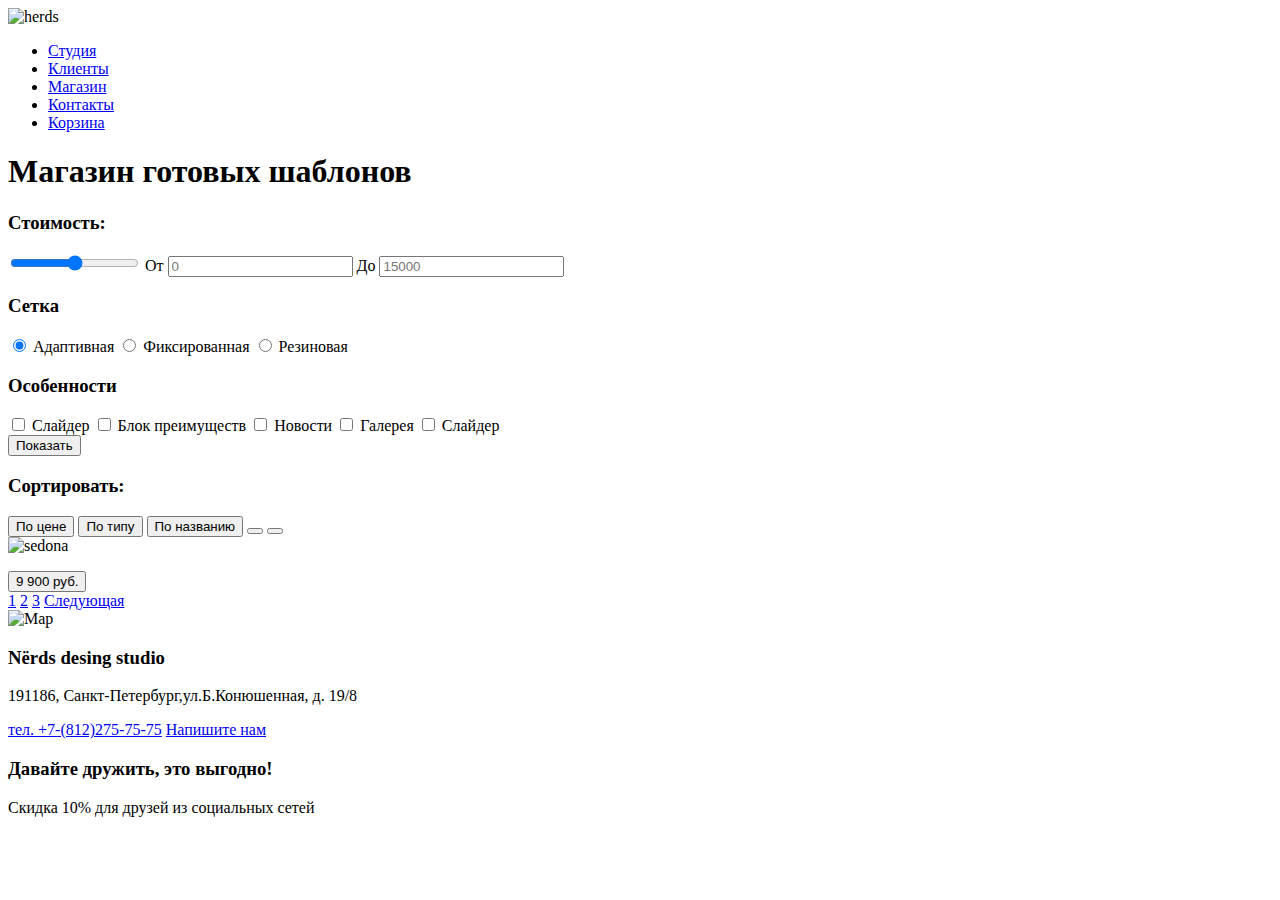
==== catalog.html @ 46eab912 "first_commit" ====
<!DOCTYPE html>
<html lang="ru">
<head>
    <meta charset="UTF-8">
    <meta name="viewport" content="width=device-width, initial-scale=1.0">
    <meta http-equiv="X-UA-Compatible" content="ie=edge">
    <title>Catalog</title>
</head>
<body>
    <header class="main-header">
        <div class="logo">
  	        <a><img src="#" alt="herds"></a>
  	    </div>
  	    <nav calss="navigation">
  		    <ul>
  			    <li><a href="index.html">Студия</a></li>
  			    <li><a href="#">Клиенты</a></li>
  			    <li><a class="active" href="#">Магазин</a></li>
  			    <li><a href="#">Контакты</a></li>
  			    <li><a href="#">Корзина</a></li>
  		    </ul>
        </nav>
        <div class="header-title">
            <h1>Магазин готовых шаблонов</h1>
        </div>    
    <header>
    <main class="content">
        <div class="container">
            <div class="filter">
                <form action="">
                    <div class="form-group">
                        <h3>Стоимость:</h3>
                        <input type="range" name="Стоимость" min="1" max="15000" step="1">
                        <label for="От">От</label>
                        <input type="text" id="От" placeholder="0">
                        <label for="До">До</label>
                        <input type="text" id="До" placeholder="15000">
                    </div>
                    <div class="form-group">
                        <h3>Сетка</h3>
                        <input type="radio" name="grid" id="type-adaptive" value="Адаптивная" checked>
                        <label for="type-adaptive">Адаптивная</label>
                        <input type="radio" name="grid" id="type-fixed" value="Фиксированная">
                        <label for="type-fixed">Фиксированная</label>
                        <input type="radio" name="grid" id="type-rebber" value="Резиновая">
                        <label for="type-rebber">Резиновая</label>
                    </div>
                    <div class="form-group">
                        <h3>Особенности</h3>
                        <input type="checkbox" name="features" id="slider" value="Слайдер">
                        <label for="slider">Слайдер</label>
                        <input type="checkbox" name="features" id="block-features" value="Блок преимуществ">
                        <label for="block-features">Блок преимуществ</label>
                        <input type="checkbox" name="features" id="news" value="Новости">
                        <label for="news">Новости</label>
                        <input type="checkbox" name="features" id="gallery" value="Галерея">
                        <label for="gallery">Галерея</label>
                        <input type="checkbox" name="features" id="pannier" value="Корзина">
                        <label for="pannier">Слайдер</label>
                    </div>
                    <button type="submit">Показать</button>        
                </form>    
            </div>
            <div class="sorting">
                <h3>Сортировать:</h3>
                <button type="submit">По цене</button>
                <button type="submit">По типу</button>
                <button type="submit">По названию</button>
                <button class="ascending" type="submit"></button>
                <button class="descendingly" type="submit"></button>
            </div> 
            <div class="shop">
                <div class="shop-item">
                    <img src="#" alt="sedona">
                    <p></p>
                    <button type="submit">9 900 руб.</button>
                </div>
            </div>
            <div class="paginator">
                <a class="btn" href="#">1</a>
                <a class="btn" href="#">2</a>
                <a class="btn" href="#">3</a>
                <a class="btn" href="#">Следующая</a>
            </div>           
        </div>    
        <div class="map">
            <img src="#" alt="Map">
            <div class=container>
                <div class="description"> 
                    <h3>Nёrds desing studio</h3>
                    <p>191186, Санкт-Петербург,ул.Б.Конюшенная, д. 19/8</p>
                    <a href="tel:78122757575">тел. +7-(812)275-75-75</a>
                    <a href="mailto:nerds@gmail.com">Напишите нам</a>   
                </div>  
            </div>
        </div>        
    </main>    
    <footer class="main-footer">
        <div class=container>
            <section class="footer-social">
                <a href="#" class="social-btn-vk"></a>
                <a href="#" class="social-btn-fb"></a>
                <a href="#" class="social-btn-ins"></a>
            </section>
            <div class="footer-text">
                <h3>Давайте дружить, это выгодно!</h3>
                <p>Скидка 10% для друзей из социальных сетей</p>
            </div>    
        </div>      
    </footer>	
</body>
</html>
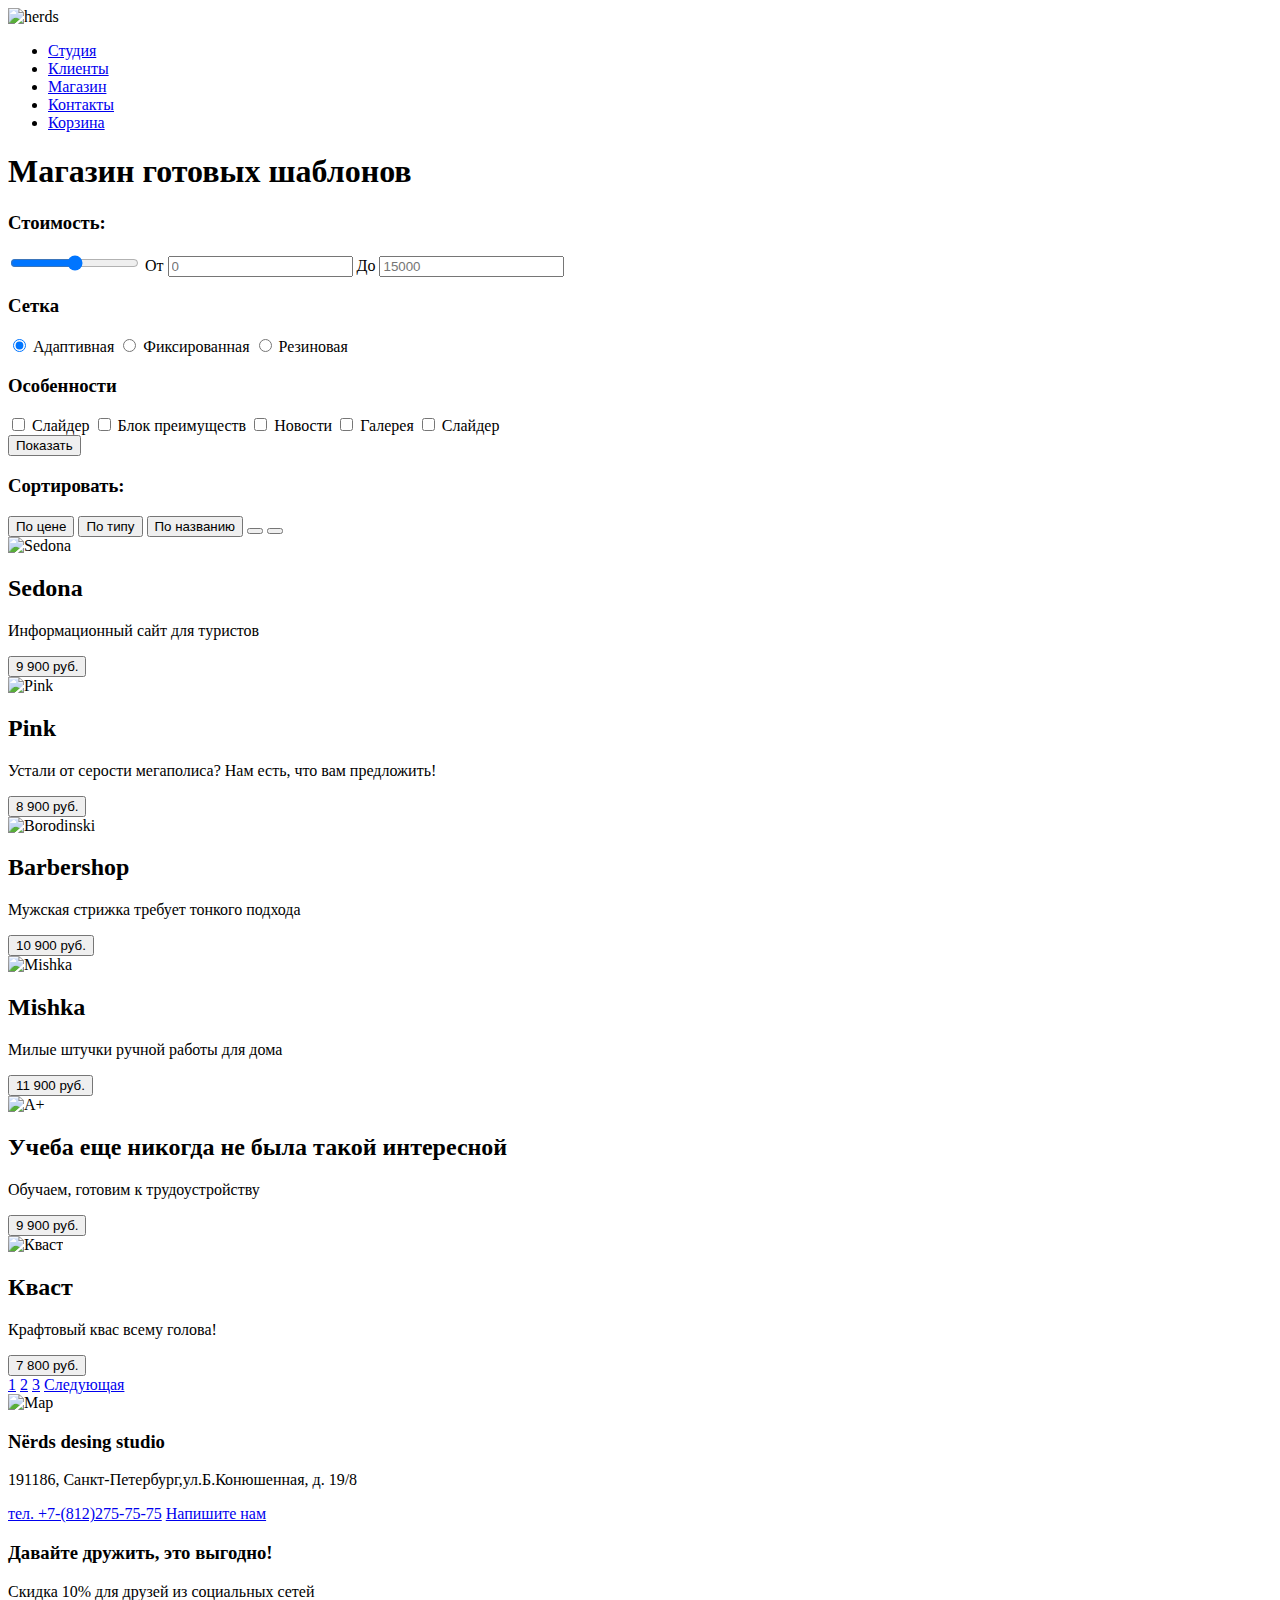
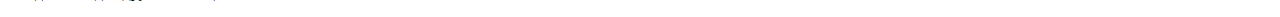
==== commit 22eadb40: "tu_commit" ====
--- a/catalog.html
+++ b/catalog.html
@@ -26,7 +26,7 @@
     <header>
     <main class="content">
         <div class="container">
-            <div class="filter">
+            <aside class="filter">
                 <form action="">
                     <div class="form-group">
                         <h3>Стоимость:</h3>
@@ -60,7 +60,7 @@
                     </div>
                     <button type="submit">Показать</button>        
                 </form>    
-            </div>
+            </aside>
             <div class="sorting">
                 <h3>Сортировать:</h3>
                 <button type="submit">По цене</button>
@@ -69,15 +69,100 @@
                 <button class="ascending" type="submit"></button>
                 <button class="descendingly" type="submit"></button>
             </div> 
-            <div class="shop">
-                <div class="shop-item">
-                    <img src="#" alt="sedona">
-                    <p></p>
-                    <button type="submit">9 900 руб.</button>
+            <div class="catalog-items"> 
+                <div class="catalog-item"> 
+                    <div class="title"> 
+                        <div class="title-btn"></div> 
+                        <div class="title-btn"></div> 
+                        <div class="title-btn"></div> 
+                    </div> 
+                    <div class="body-item"> 
+                        <img src="" alt="Sedona"> 
+                    </div> 
+                    <div class="item-description"> 
+                        <h2>Sedona</h2> 
+                        <p>Информационный сайт для туристов</p> 
+                        <button type="submit">9 900 руб.</button> 
+                    </div> 
                 </div>
-            </div>
+                <div class="catalog-item"> 
+                    <div class="title"> 
+                        <div class="title-btn"></div> 
+                        <div class="title-btn"></div> 
+                        <div class="title-btn"></div> 
+                    </div> 
+                    <div class="body-item"> 
+                        <img src="" alt="Pink"> 
+                    </div> 
+                    <div class="item-description"> 
+                        <h2>Pink</h2> 
+                        <p>Устали от серости мегаполиса? Нам есть, что вам предложить!</p> 
+                        <button type="submit">8 900 руб.</button> 
+                    </div> 
+                </div> 
+                <div class="catalog-item"> 
+                    <div class="title"> 
+                        <div class="title-btn"></div> 
+                        <div class="title-btn"></div> 
+                        <div class="title-btn"></div> 
+                    </div> 
+                    <div class="body-item"> 
+                        <img src="" alt="Borodinski"> 
+                    </div> 
+                    <div class="item-description"> 
+                        <h2>Barbershop</h2> 
+                        <p>Мужская стрижка требует тонкого подхода</p> 
+                        <button type="submit">10 900 руб.</button> 
+                    </div> 
+                </div> 
+                <div class="catalog-item"> 
+                    <div class="title"> 
+                        <div class="title-btn"></div> 
+                        <div class="title-btn"></div> 
+                        <div class="title-btn"></div> 
+                    </div> 
+                    <div class="body-item"> 
+                        <img src="" alt="Mishka"> 
+                    </div> 
+                    <div class="item-description"> 
+                        <h2>Mishka</h2> 
+                        <p>Милые штучки ручной работы для дома</p> 
+                        <button type="submit">11 900 руб.</button> 
+                    </div> 
+                </div> 
+                <div class="catalog-item"> 
+                    <div class="title"> 
+                        <div class="title-btn"></div> 
+                        <div class="title-btn"></div> 
+                        <div class="title-btn"></div> 
+                    </div> 
+                    <div class="body-item"> 
+                        <img src="" alt="A+"> 
+                    </div> 
+                    <div class="item-description"> 
+                        <h2>Учеба еще никогда не была такой интересной</h2> 
+                        <p>Обучаем, готовим к трудоустройству</p> 
+                        <button type="submit">9 900 руб.</button> 
+                    </div> 
+                </div> 
+                <div class="catalog-item"> 
+                    <div class="title"> 
+                        <div class="title-btn"></div> 
+                        <div class="title-btn"></div> 
+                        <div class="title-btn"></div> 
+                    </div> 
+                    <div class="body-item"> 
+                        <img src="" alt="Кваст"> 
+                    </div> 
+                    <div class="item-description"> 
+                        <h2>Кваст</h2> 
+                        <p>Крафтовый квас всему голова!</p> 
+                        <button type="submit">7 800 руб.</button> 
+                    </div> 
+                </div>  
+            </div> 
             <div class="paginator">
-                <a class="btn" href="#">1</a>
+                <a class="btn" href="#" active>1</a>
                 <a class="btn" href="#">2</a>
                 <a class="btn" href="#">3</a>
                 <a class="btn" href="#">Следующая</a>
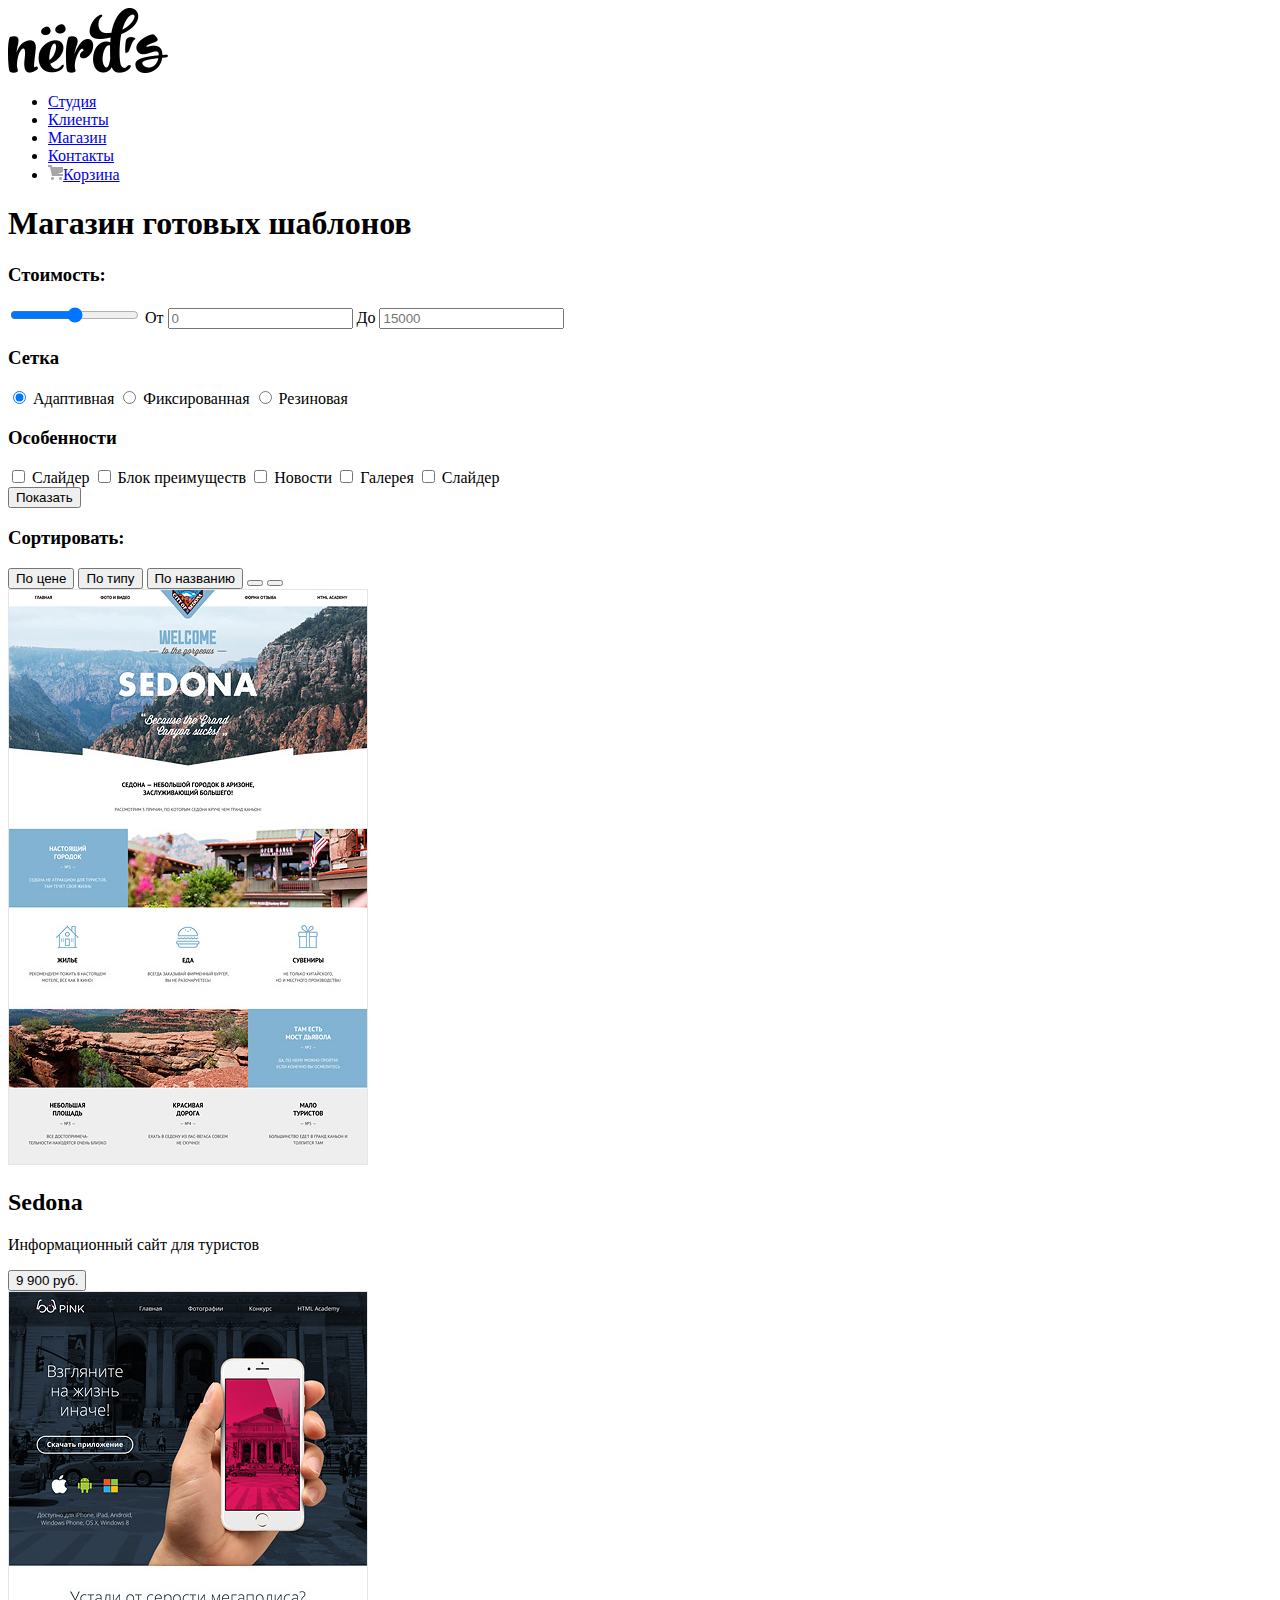
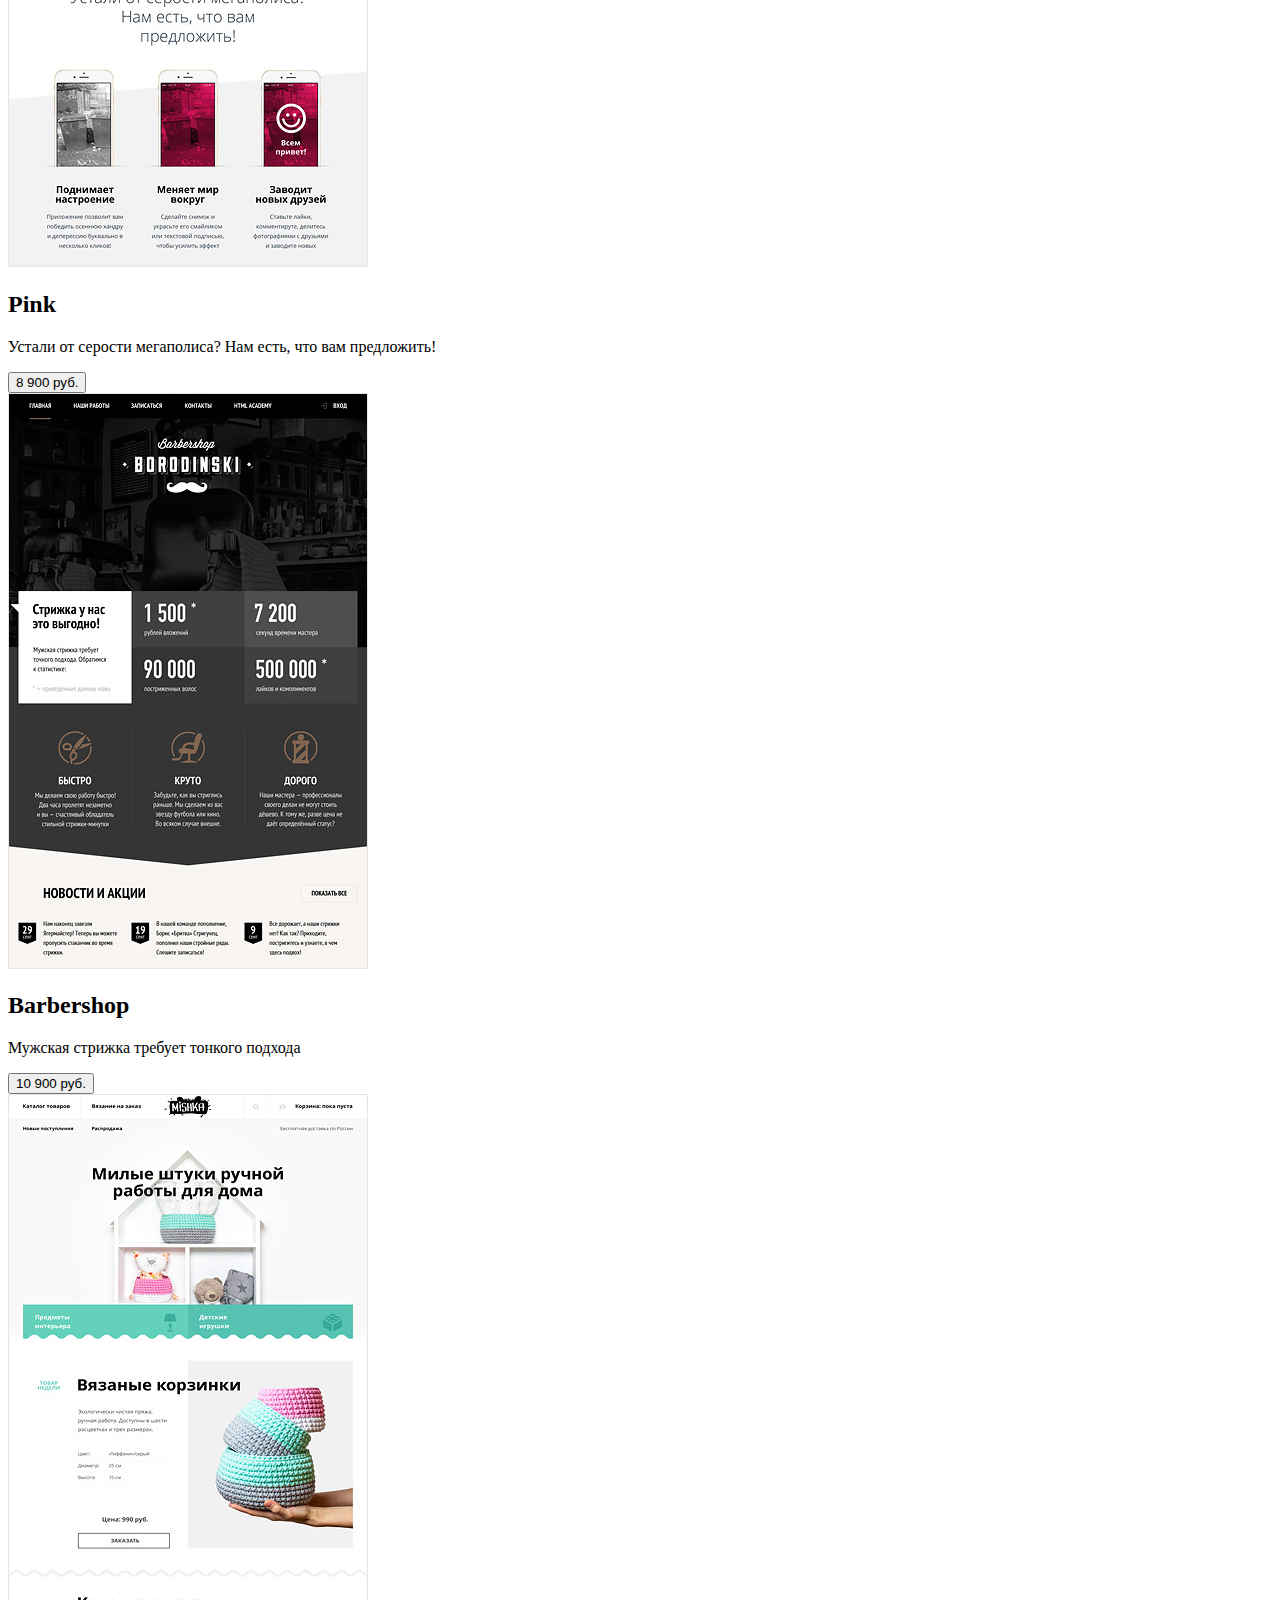
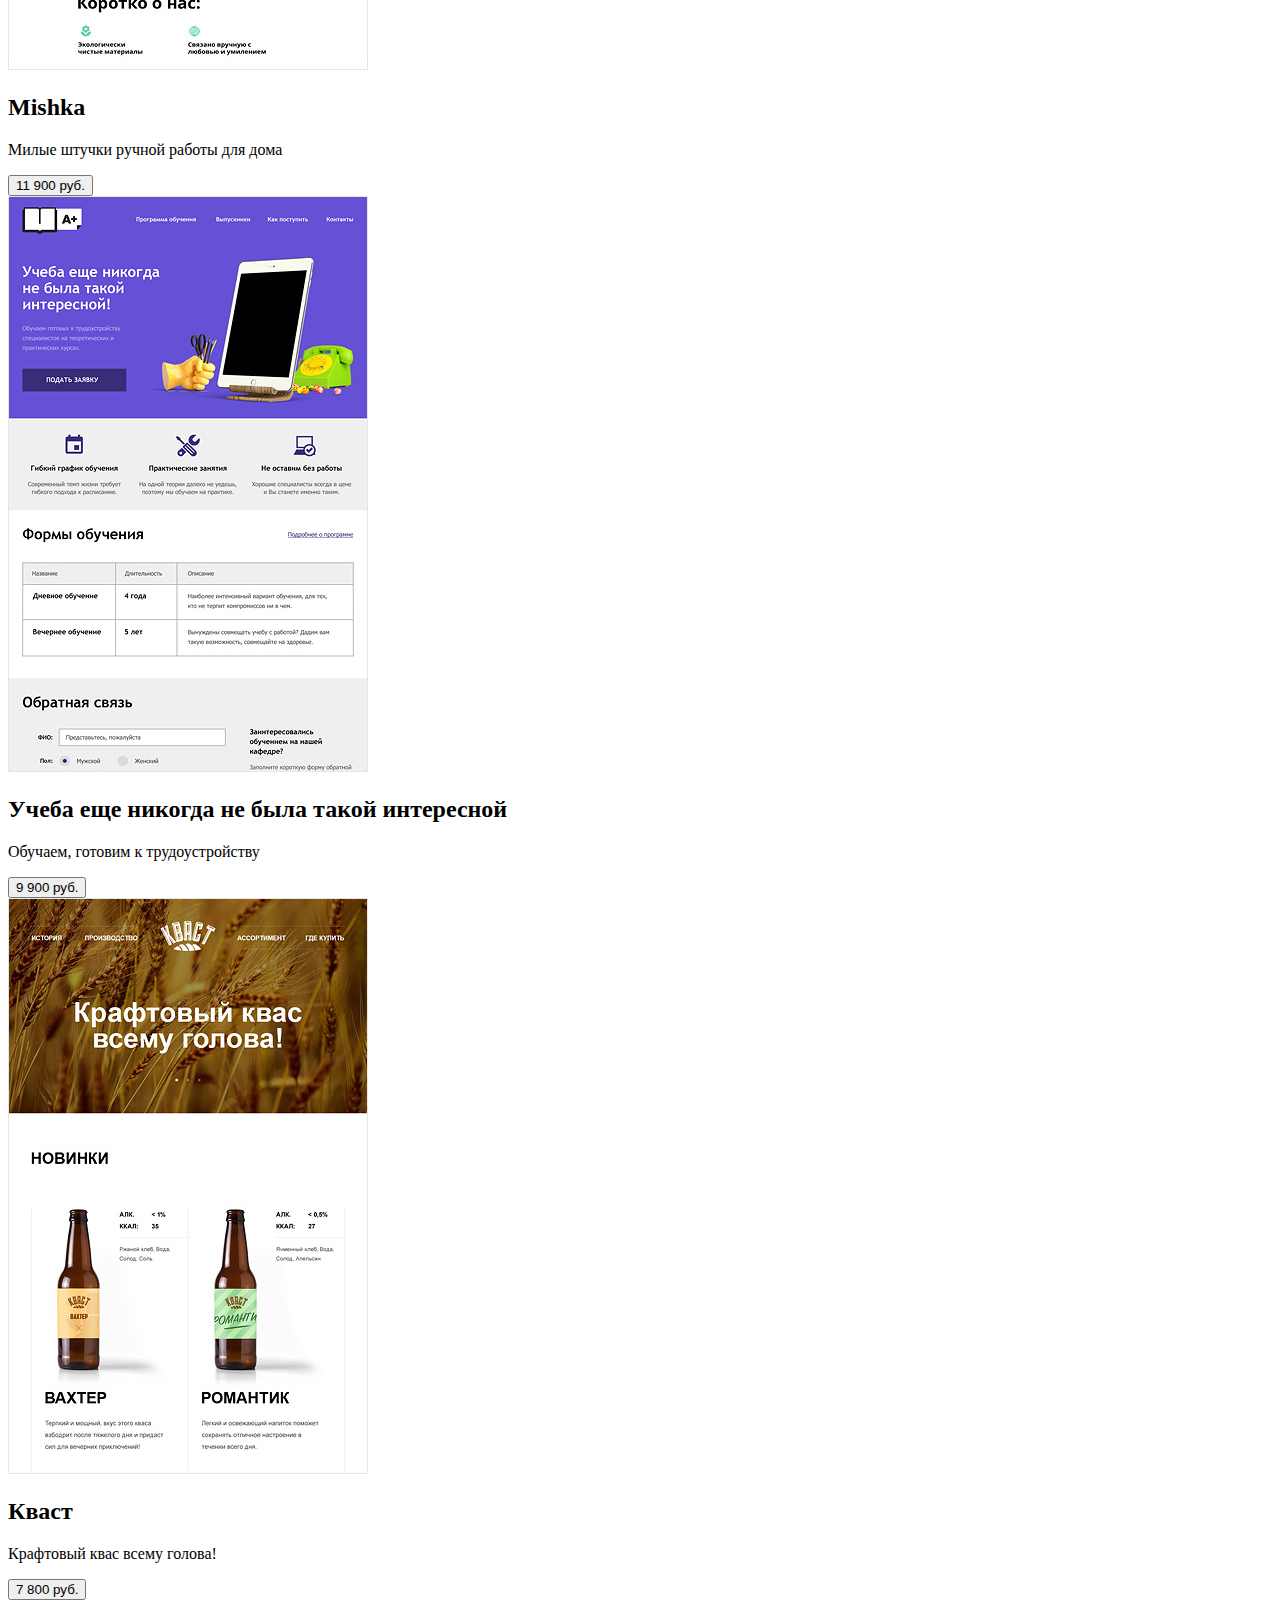
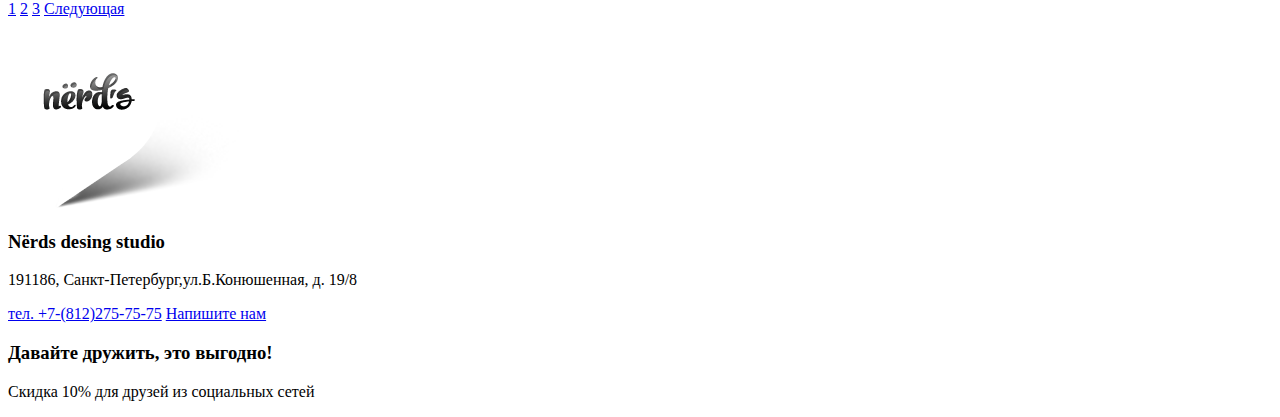
==== commit f75bdf61: "add_graph" ====
--- a/catalog.html
+++ b/catalog.html
@@ -9,15 +9,15 @@
 <body>
     <header class="main-header">
         <div class="logo">
-  	        <a><img src="#" alt="herds"></a>
+  	        <a href="index.html"><img src="/img/nerds-logo.png" alt="nerds"></a>
   	    </div>
   	    <nav calss="navigation">
   		    <ul>
   			    <li><a href="index.html">Студия</a></li>
   			    <li><a href="#">Клиенты</a></li>
-  			    <li><a class="active" href="#">Магазин</a></li>
+  			    <li><a class="active" href="catalog.html">Магазин</a></li>
   			    <li><a href="#">Контакты</a></li>
-  			    <li><a href="#">Корзина</a></li>
+  			    <li><a href="#"><img src="/img/cart-icon.png" alt="Корзина">Корзина</a></li>
   		    </ul>
         </nav>
         <div class="header-title">
@@ -77,7 +77,7 @@
                         <div class="title-btn"></div> 
                     </div> 
                     <div class="body-item"> 
-                        <img src="" alt="Sedona"> 
+                        <img src="/img/img-sedona.jpg" alt="Sedona"> 
                     </div> 
                     <div class="item-description"> 
                         <h2>Sedona</h2> 
@@ -92,7 +92,7 @@
                         <div class="title-btn"></div> 
                     </div> 
                     <div class="body-item"> 
-                        <img src="" alt="Pink"> 
+                        <img src="/img/img-pink.jpg" alt="Pink"> 
                     </div> 
                     <div class="item-description"> 
                         <h2>Pink</h2> 
@@ -107,7 +107,7 @@
                         <div class="title-btn"></div> 
                     </div> 
                     <div class="body-item"> 
-                        <img src="" alt="Borodinski"> 
+                        <img src="/img/img-barbershop.jpg" alt="Borodinski"> 
                     </div> 
                     <div class="item-description"> 
                         <h2>Barbershop</h2> 
@@ -122,7 +122,7 @@
                         <div class="title-btn"></div> 
                     </div> 
                     <div class="body-item"> 
-                        <img src="" alt="Mishka"> 
+                        <img src="/img/img-mishka.jpg" alt="Mishka"> 
                     </div> 
                     <div class="item-description"> 
                         <h2>Mishka</h2> 
@@ -137,7 +137,7 @@
                         <div class="title-btn"></div> 
                     </div> 
                     <div class="body-item"> 
-                        <img src="" alt="A+"> 
+                        <img src="img/img-aplus.jpg" alt="A+"> 
                     </div> 
                     <div class="item-description"> 
                         <h2>Учеба еще никогда не была такой интересной</h2> 
@@ -152,7 +152,7 @@
                         <div class="title-btn"></div> 
                     </div> 
                     <div class="body-item"> 
-                        <img src="" alt="Кваст"> 
+                        <img src="/img/img-kvast.jpg" alt="Кваст"> 
                     </div> 
                     <div class="item-description"> 
                         <h2>Кваст</h2> 
@@ -169,7 +169,7 @@
             </div>           
         </div>    
         <div class="map">
-            <img src="#" alt="Map">
+            <img src="/img/map-marker.png" alt="Map-marker">
             <div class=container>
                 <div class="description"> 
                     <h3>Nёrds desing studio</h3>
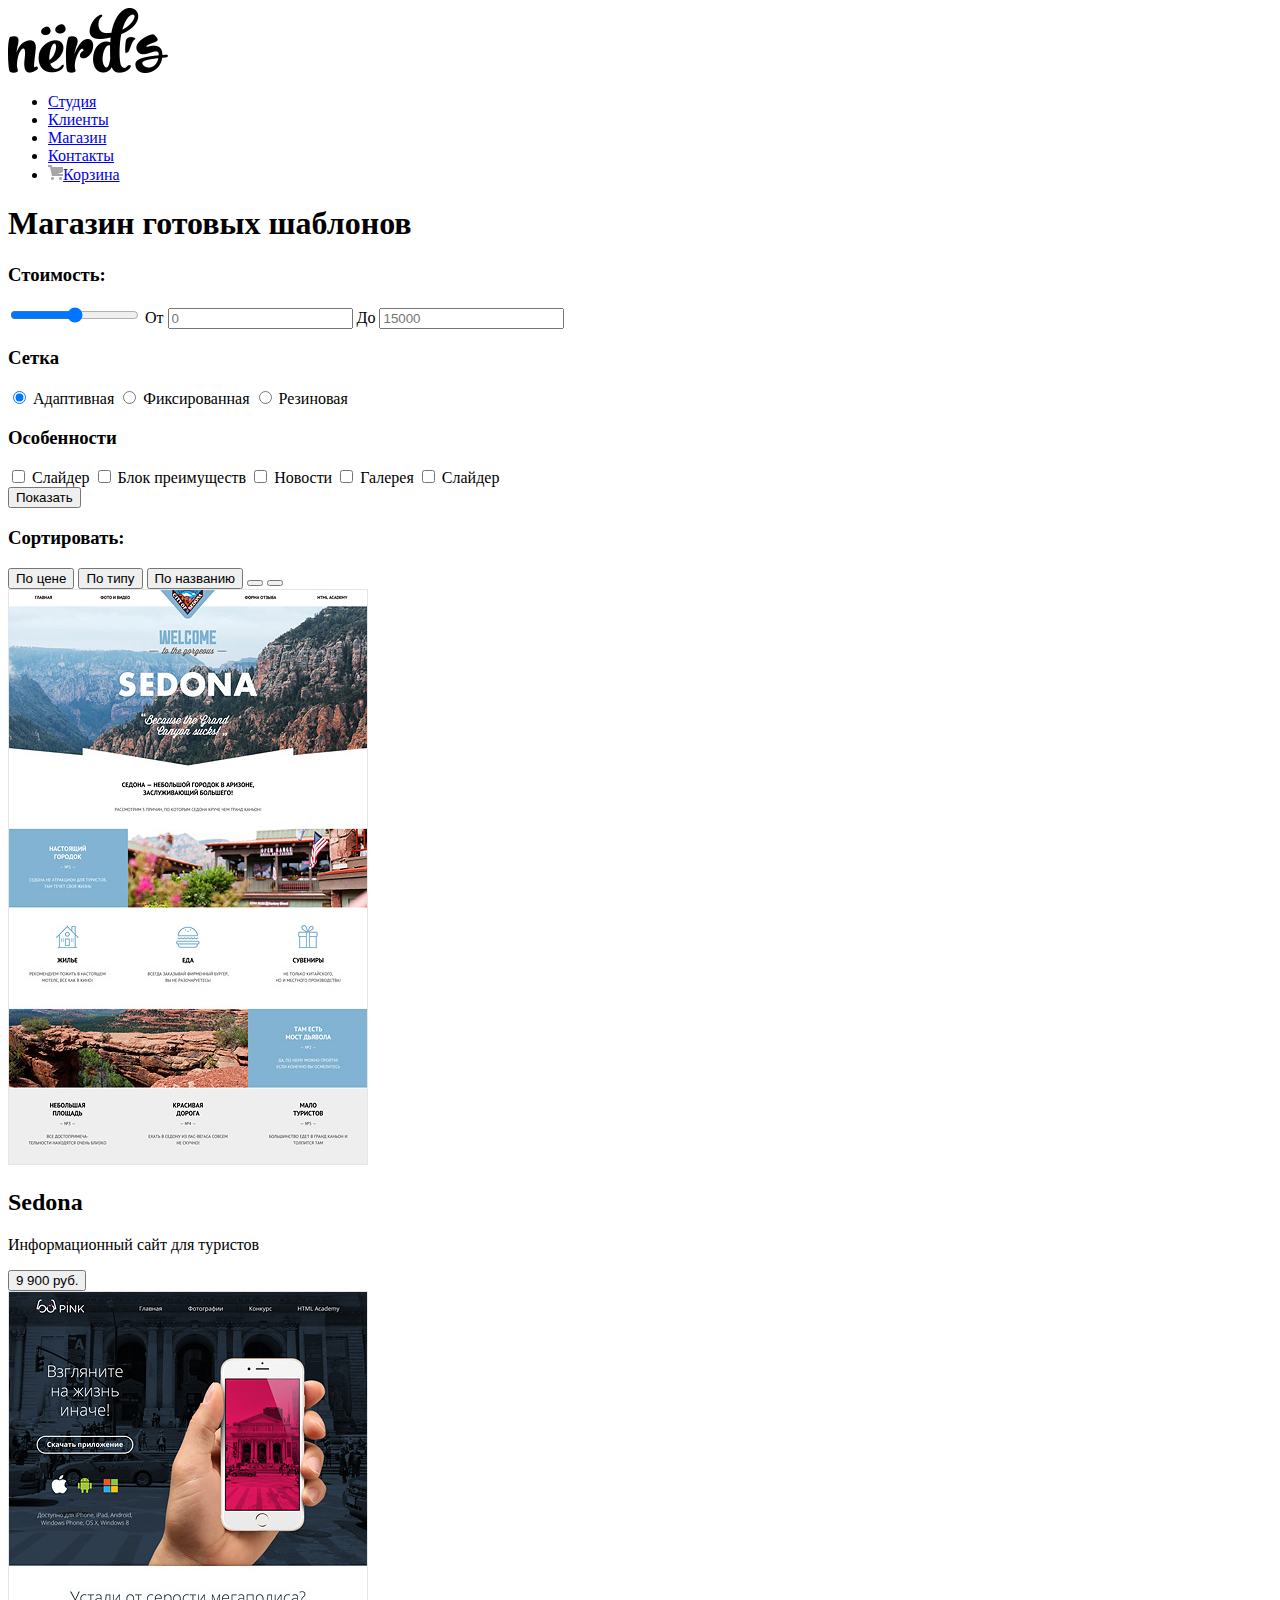
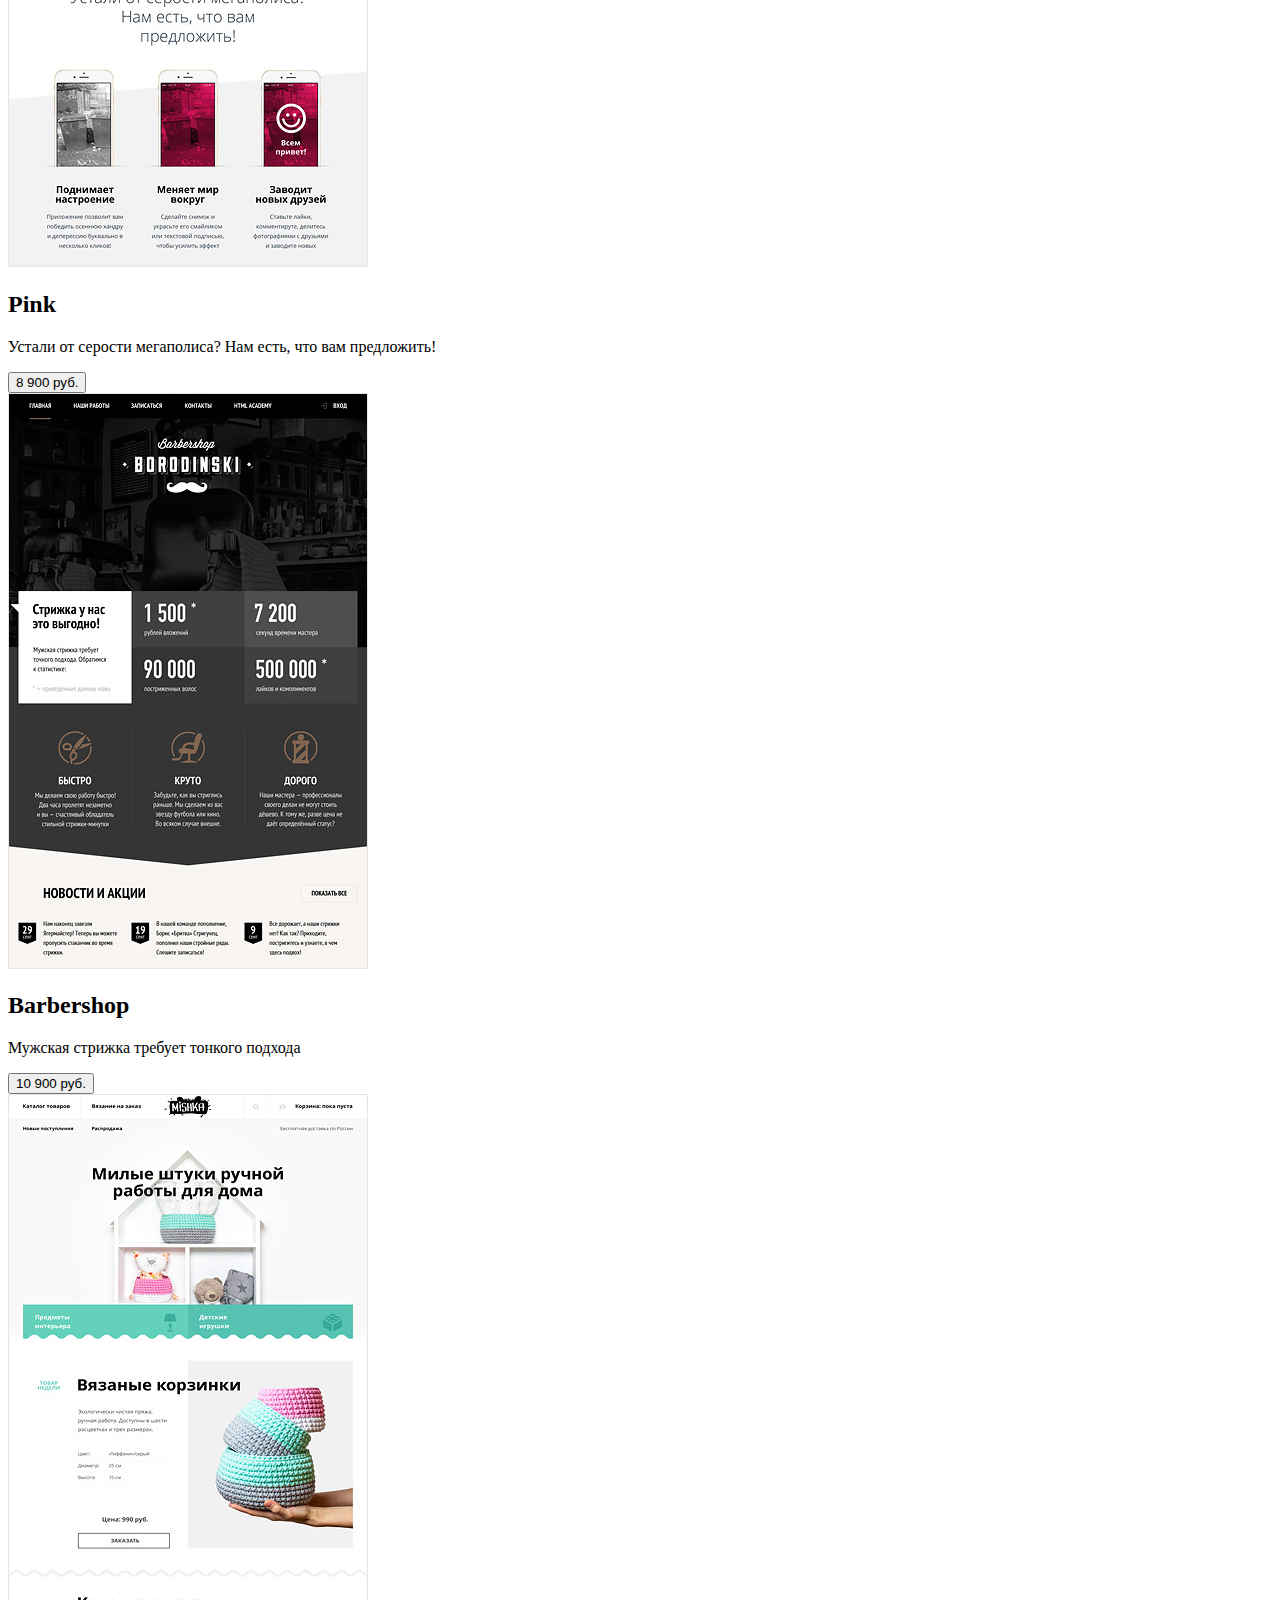
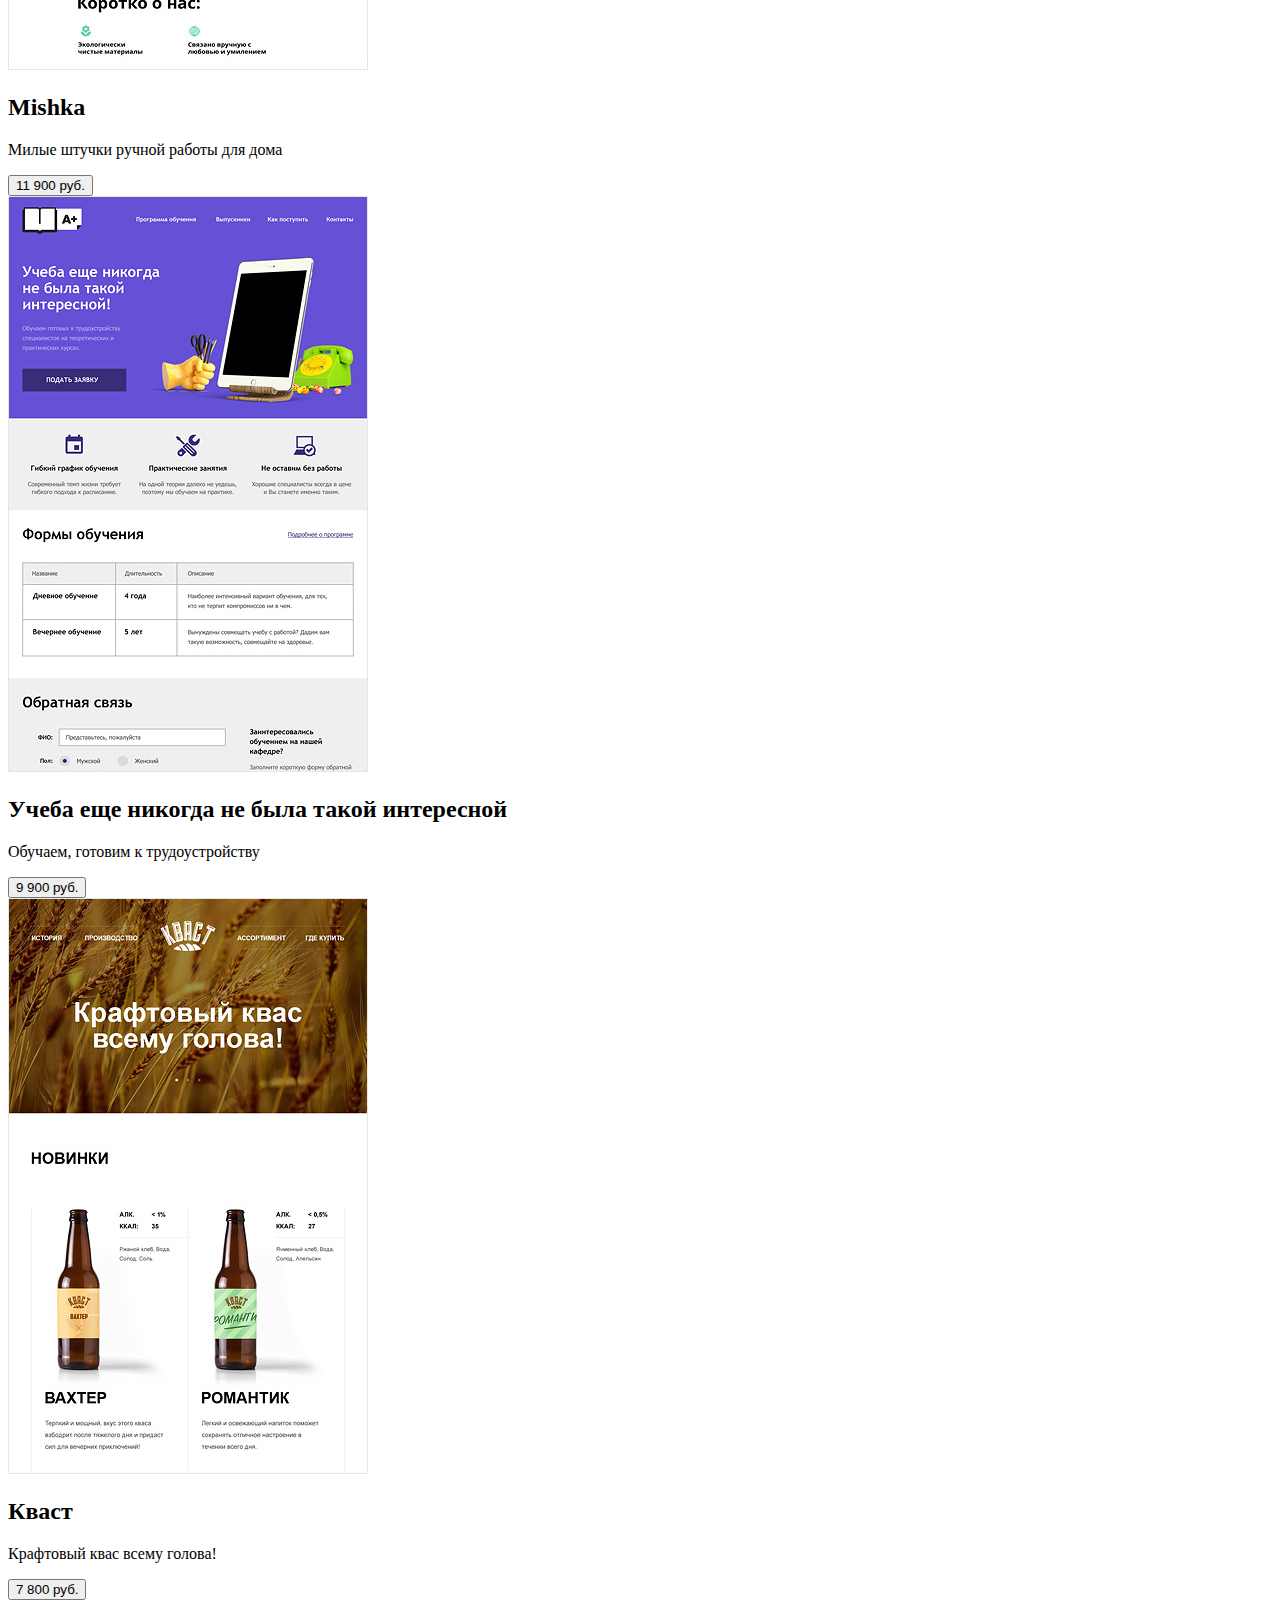
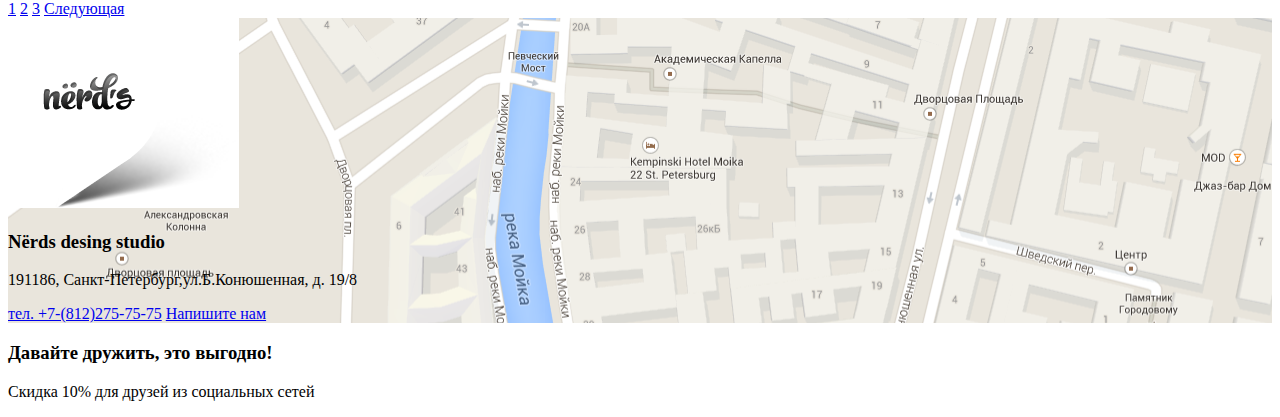
==== commit ce03617a: "background map catalog" ====
--- a/catalog.html
+++ b/catalog.html
@@ -9,7 +9,7 @@
 <body>
     <header class="main-header">
         <div class="logo">
-  	        <a href="index.html"><img src="/img/nerds-logo.png" alt="nerds"></a>
+  	        <a href="index.html"><img src="img/nerds-logo.png" alt="nerds"></a>
   	    </div>
   	    <nav calss="navigation">
   		    <ul>
@@ -17,7 +17,7 @@
   			    <li><a href="#">Клиенты</a></li>
   			    <li><a class="active" href="catalog.html">Магазин</a></li>
   			    <li><a href="#">Контакты</a></li>
-  			    <li><a href="#"><img src="/img/cart-icon.png" alt="Корзина">Корзина</a></li>
+  			    <li><a href="#"><img src="img/cart-icon.png" alt="Корзина">Корзина</a></li>
   		    </ul>
         </nav>
         <div class="header-title">
@@ -77,7 +77,7 @@
                         <div class="title-btn"></div> 
                     </div> 
                     <div class="body-item"> 
-                        <img src="/img/img-sedona.jpg" alt="Sedona"> 
+                        <img src="img/img-sedona.jpg" alt="Sedona"> 
                     </div> 
                     <div class="item-description"> 
                         <h2>Sedona</h2> 
@@ -92,7 +92,7 @@
                         <div class="title-btn"></div> 
                     </div> 
                     <div class="body-item"> 
-                        <img src="/img/img-pink.jpg" alt="Pink"> 
+                        <img src="img/img-pink.jpg" alt="Pink"> 
                     </div> 
                     <div class="item-description"> 
                         <h2>Pink</h2> 
@@ -107,7 +107,7 @@
                         <div class="title-btn"></div> 
                     </div> 
                     <div class="body-item"> 
-                        <img src="/img/img-barbershop.jpg" alt="Borodinski"> 
+                        <img src="img/img-barbershop.jpg" alt="Borodinski"> 
                     </div> 
                     <div class="item-description"> 
                         <h2>Barbershop</h2> 
@@ -122,7 +122,7 @@
                         <div class="title-btn"></div> 
                     </div> 
                     <div class="body-item"> 
-                        <img src="/img/img-mishka.jpg" alt="Mishka"> 
+                        <img src="img/img-mishka.jpg" alt="Mishka"> 
                     </div> 
                     <div class="item-description"> 
                         <h2>Mishka</h2> 
@@ -152,7 +152,7 @@
                         <div class="title-btn"></div> 
                     </div> 
                     <div class="body-item"> 
-                        <img src="/img/img-kvast.jpg" alt="Кваст"> 
+                        <img src="img/img-kvast.jpg" alt="Кваст"> 
                     </div> 
                     <div class="item-description"> 
                         <h2>Кваст</h2> 
@@ -162,14 +162,14 @@
                 </div>  
             </div> 
             <div class="paginator">
-                <a class="btn" href="#" active>1</a>
+                <a class="btn" href="#">1</a>
                 <a class="btn" href="#">2</a>
                 <a class="btn" href="#">3</a>
                 <a class="btn" href="#">Следующая</a>
             </div>           
         </div>    
-        <div class="map">
-            <img src="/img/map-marker.png" alt="Map-marker">
+        <div class="map" style="background-image:url(img/map.png)">
+            <img src="img/map-marker.png" alt="Map-marker">
             <div class=container>
                 <div class="description"> 
                     <h3>Nёrds desing studio</h3>
